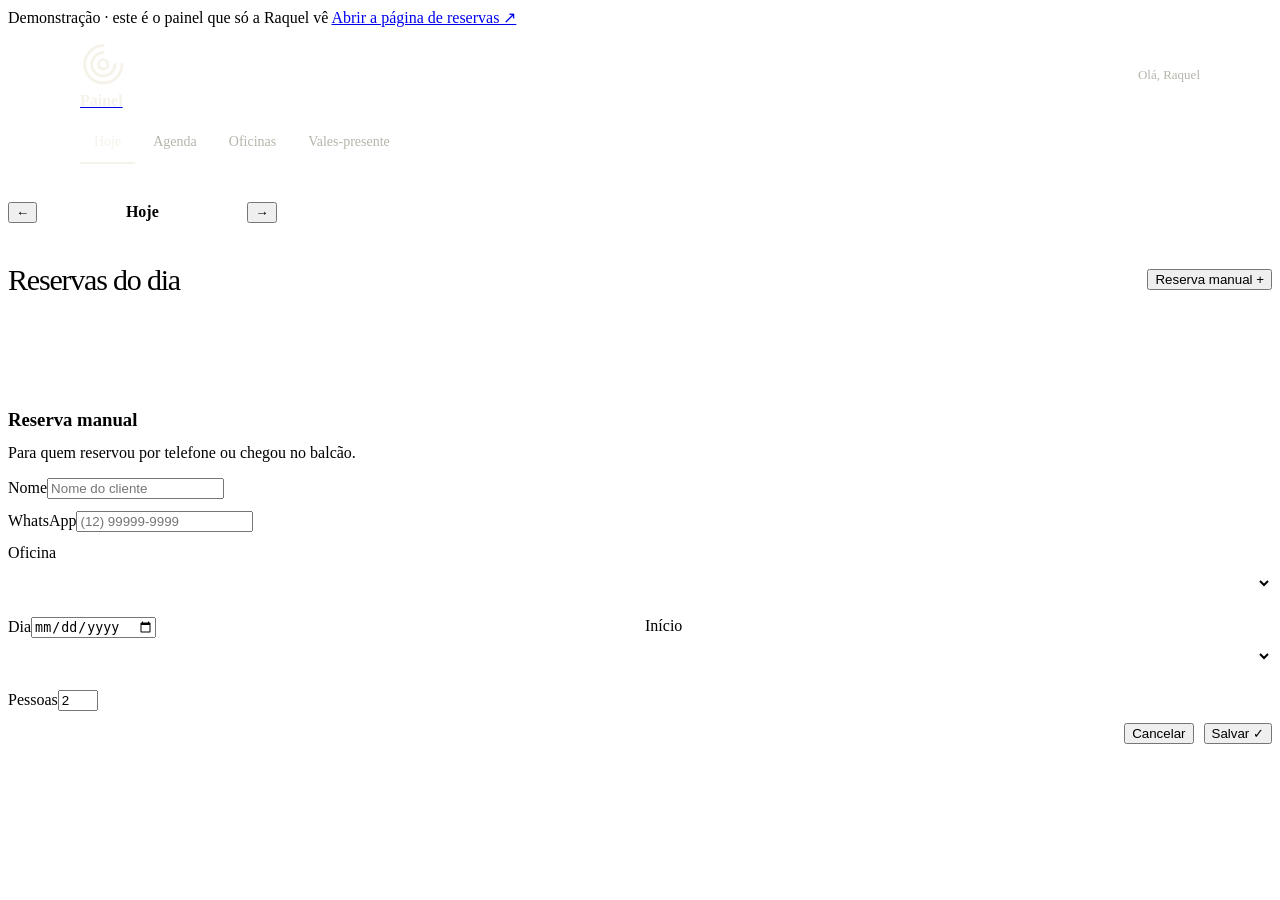
==== painel/index.html @ 49487484 "Turn the template into the Raquel Rocha Cerâmica demo - Home translated to Portuguese with Raquel's " ====
<!doctype html>
<html lang="pt-BR">
<head>
<meta charset="utf-8">
<meta name="viewport" content="width=device-width, initial-scale=1, viewport-fit=cover">
<title>Painel da Raquel — Raquel Rocha Cerâmica</title>
<meta name="robots" content="noindex">
<meta name="theme-color" content="#242720">
<link rel="stylesheet" href="/ceramica/demo/demo.css">
<style>
  body { background: var(--bg); }
  .p-top { position: sticky; top: 0; z-index: 20; background: var(--ink); color: #f5f2ea; }
  .p-top .in { max-width: 1120px; margin: 0 auto; padding: 14px 20px 0; }
  .p-row { display: flex; align-items: center; justify-content: space-between; gap: 12px; }
  .p-row .brand b { color: #f5f2ea; }
  .p-hello { font-size: 13px; color: #b5b5ab; }
  .tabs { display: flex; gap: 4px; margin-top: 12px; overflow-x: auto; scrollbar-width: none; }
  .tabs::-webkit-scrollbar { display: none; }
  .tabs button { all: unset; cursor: pointer; padding: 12px 14px; font-size: 14px; color: #b5b5ab; border-bottom: 2px solid transparent; white-space: nowrap; }
  .tabs button.on { color: #f5f2ea; border-color: var(--clay-2); }
  .tabs button:focus-visible { outline: 2px solid var(--clay-2); outline-offset: -2px; }
  .pane { display: none; padding: 24px 0 80px; }
  .pane.on { display: block; animation: rise .35s ease both; }
  .pane h2 { font-family: var(--display); font-weight: 400; letter-spacing: -0.04em; font-size: clamp(32px, 6vw, 48px); margin: 0 0 6px; }
  .kpis { display: grid; grid-template-columns: repeat(4, 1fr); gap: 10px; margin: 18px 0 22px; }
  .kpi { background: var(--paper); border: 1px solid var(--line); border-radius: 18px; padding: 14px 16px; }
  .kpi b { display: block; font-family: var(--display); font-weight: 400; font-size: 34px; letter-spacing: -0.04em; line-height: 1.05; }
  .kpi span { font-size: 13px; color: var(--muted); }
  .list { display: grid; gap: 10px; }
  .res { display: grid; grid-template-columns: 74px 1fr auto; gap: 14px; align-items: center; background: #fbfaf6; border: 1px solid var(--line); border-radius: 18px; padding: 14px 16px; }
  .res.nova { border-color: var(--clay); box-shadow: 0 0 0 3px rgba(166, 90, 61, .14); }
  .res .h { font-family: var(--display); font-size: 26px; letter-spacing: -0.04em; line-height: 1; }
  .res .h small { display: block; font-family: var(--sans); font-size: 12px; color: var(--muted); letter-spacing: 0; margin-top: 4px; }
  .res .who b { font-size: 16px; }
  .res .who div { font-size: 13px; color: var(--muted); margin-top: 3px; }
  .res .who .obs { color: var(--clay); }
  .res .act { display: flex; gap: 6px; align-items: center; flex-wrap: wrap; justify-content: flex-end; }
  .pill { display: inline-flex; align-items: center; gap: 6px; font-size: 12px; font-weight: 600; padding: 5px 10px; border-radius: 999px; }
  .pill.pago { background: #e2ead8; color: #3e5a2a; }
  .pill.pendente { background: #f6e3cf; color: #8a4b1c; }
  .pill.cancelada { background: #ece8e1; color: #8a857b; text-decoration: line-through; }
  .ic { all: unset; cursor: pointer; width: 38px; height: 38px; border-radius: 50%; display: grid; place-items: center; border: 1px solid var(--line); background: #fff; font-size: 15px; }
  .ic:hover { background: var(--paper); }
  .ic.wa { background: #25d366; border-color: #25d366; color: #fff; }
  .empty { text-align: center; padding: 40px 20px; color: var(--muted); border: 1px dashed var(--line); border-radius: 18px; }
  .day-nav { display: flex; align-items: center; gap: 10px; margin-top: 14px; }
  .day-nav strong { font-weight: 600; min-width: 190px; text-align: center; }
  /* Agenda semanal */
  .week { display: grid; grid-template-columns: repeat(7, minmax(120px, 1fr)); gap: 8px; overflow-x: auto; padding-bottom: 8px; margin-top: 16px; }
  .col { background: #fbfaf6; border: 1px solid var(--line); border-radius: 16px; padding: 10px; min-height: 260px; }
  .col.closed { background: repeating-linear-gradient(135deg, #efebe3 0 8px, #f5f2ea 8px 16px); }
  .col.today { border-color: var(--ink); }
  .col h4 { margin: 0 0 2px; font-size: 13px; font-weight: 600; display: flex; justify-content: space-between; }
  .col .occ { height: 5px; border-radius: 5px; background: var(--sand); overflow: hidden; margin: 6px 0 10px; }
  .col .occ i { display: block; height: 100%; background: var(--clay); }
  .ev { font-size: 12px; border-radius: 10px; padding: 7px 8px; margin-bottom: 6px; background: var(--paper); border-left: 3px solid var(--olive); line-height: 1.35; cursor: default; }
  .ev.casal { border-color: var(--clay); } .ev.familia { border-color: var(--olive); } .ev.infantil { border-color: #d3a54a; } .ev.noturna { border-color: #4b5d74; }
  .ev.blk { background: #ece8e1; border-color: #8a857b; color: #6f6a61; }
  .ev b { display: block; font-size: 12px; }
  .col .tools { display: flex; gap: 4px; margin-top: 8px; flex-wrap: wrap; }
  .mini { all: unset; cursor: pointer; font-size: 11px; padding: 4px 8px; border-radius: 999px; border: 1px solid var(--line); background: #fff; }
  .mini:hover { background: var(--paper); }
  /* Oficinas */
  .of-row { display: grid; grid-template-columns: 64px 1fr auto; gap: 14px; align-items: center; background: #fbfaf6; border: 1px solid var(--line); border-radius: 18px; padding: 12px 14px; }
  .of-row img { width: 64px; height: 64px; object-fit: cover; border-radius: 12px; }
  .of-row .f { display: flex; gap: 10px; flex-wrap: wrap; margin-top: 8px; }
  .of-row label { font-size: 12px; color: var(--muted); display: grid; gap: 4px; }
  .of-row input[type=number] { width: 96px; padding: 8px 10px; border-radius: 10px; border: 1px solid var(--line); font: inherit; background: #fff; }
  .switch { position: relative; width: 48px; height: 28px; }
  .switch input { opacity: 0; width: 100%; height: 100%; margin: 0; cursor: pointer; position: absolute; z-index: 1; }
  .switch span { position: absolute; inset: 0; border-radius: 28px; background: var(--line); transition: background .2s; }
  .switch span::after { content: ""; position: absolute; top: 3px; left: 3px; width: 22px; height: 22px; border-radius: 50%; background: #fff; transition: transform .2s; box-shadow: 0 1px 3px rgba(0,0,0,.2); }
  .switch input:checked + span { background: var(--olive); }
  .switch input:checked + span::after { transform: translateX(20px); }
  .switch input:focus-visible + span { outline: 2px solid var(--clay); outline-offset: 2px; }
  /* Vales */
  table.vt { width: 100%; border-collapse: collapse; font-size: 14px; background: #fbfaf6; border: 1px solid var(--line); border-radius: 18px; overflow: hidden; }
  .vt th, .vt td { text-align: left; padding: 12px 14px; border-bottom: 1px solid var(--line); }
  .vt th { font-size: 12px; color: var(--muted); font-weight: 600; background: var(--paper); }
  .vt tr:last-child td { border-bottom: 0; }
  .vt code { font-family: var(--display); font-size: 15px; letter-spacing: .02em; }
  .pill.ativo { background: #e2ead8; color: #3e5a2a; } .pill.usado { background: #ece8e1; color: #6f6a61; } .pill.vencido { background: #f3dcd6; color: #8a2f22; }
  .toolbar { display: flex; justify-content: space-between; align-items: center; gap: 10px; flex-wrap: wrap; margin-top: 10px; }
  .note-box { margin-top: 26px; padding: 16px 18px; border-radius: 16px; background: var(--paper); font-size: 14px; color: var(--muted); }
  .modal .box .field { margin-bottom: 12px; }
  .modal select { width: 100%; padding: 12px 14px; border-radius: 14px; border: 1px solid var(--line); font: inherit; background: #fff; }
  @media (max-width: 760px) {
    .kpis { grid-template-columns: repeat(2, 1fr); }
    .res { grid-template-columns: 58px 1fr; }
    .res .act { grid-column: 1 / -1; justify-content: flex-start; }
    .vt .hide-m { display: none; }
    .of-row { grid-template-columns: 52px 1fr; }
    .of-row img { width: 52px; height: 52px; }
    .of-row .switch { grid-column: 2; }
  }
</style>
</head>
<body>

<div class="demo-bar">Demonstração · este é o painel que só a Raquel vê <a href="/ceramica/reservar/" target="_blank" rel="noopener">Abrir a página de reservas ↗</a></div>

<header class="p-top">
  <div class="in">
    <div class="p-row">
      <a class="brand" href="/ceramica/" aria-label="Site">
        <svg viewBox="0 0 40 40" aria-hidden="true"><g fill="none" stroke="#f5f2ea" stroke-width="2.4" stroke-linecap="round"><path d="M20 4a16 16 0 1 0 16 16"/><path d="M20 10a10 10 0 1 0 10 10"/><circle cx="20" cy="20" r="4"/></g></svg>
        <b>Painel</b>
      </a>
      <span class="p-hello" id="hello">Olá, Raquel</span>
    </div>
    <nav class="tabs" role="tablist">
      <button role="tab" class="on" data-tab="hoje" aria-selected="true">Hoje</button>
      <button role="tab" data-tab="agenda" aria-selected="false">Agenda</button>
      <button role="tab" data-tab="oficinas" aria-selected="false">Oficinas</button>
      <button role="tab" data-tab="vales" aria-selected="false">Vales-presente</button>
    </nav>
  </div>
</header>

<main class="wrap">
  <!-- HOJE -->
  <section class="pane on" id="tab-hoje" role="tabpanel">
    <div class="day-nav">
      <button class="round" id="dPrev" aria-label="Dia anterior">←</button>
      <strong id="dLabel">Hoje</strong>
      <button class="round" id="dNext" aria-label="Próximo dia">→</button>
    </div>
    <div class="kpis" id="kpis"></div>
    <div class="toolbar">
      <h2 style="font-size:30px;margin:0">Reservas do dia</h2>
      <button class="btn" id="novaManual">Reserva manual <span class="ring">+</span></button>
    </div>
    <div class="list" id="lista" style="margin-top:14px"></div>
  </section>

  <!-- AGENDA -->
  <section class="pane" id="tab-agenda" role="tabpanel">
    <h2>Agenda da semana</h2>
    <p class="muted" style="margin:0">Toque em “Bloquear dia” para folga ou evento. “Bloquear horário” tira 1h30 da agenda do site.</p>
    <div class="day-nav">
      <button class="round" id="wPrev" aria-label="Semana anterior">←</button>
      <strong id="wLabel"></strong>
      <button class="round" id="wNext" aria-label="Próxima semana">→</button>
    </div>
    <div class="week" id="week"></div>
  </section>

  <!-- OFICINAS -->
  <section class="pane" id="tab-oficinas" role="tabpanel">
    <h2>Oficinas</h2>
    <p class="muted" style="margin:0 0 16px">Mude o preço, as vagas por horário ou pause uma oficina. A página de reservas atualiza na hora.</p>
    <div class="list" id="ofList"></div>
    <div class="note-box">Horário de funcionamento: <b>10h às 17h</b> (último início às 17h), oficinas de <b>1h30</b>, fechado às segundas. Sinal de <b>50%</b> no Pix, remarcação até <b>48h</b> antes.</div>
  </section>

  <!-- VALES -->
  <section class="pane" id="tab-vales" role="tabpanel">
    <h2>Vales-presente</h2>
    <p class="muted" style="margin:0 0 16px">Todo vale vendido no site aparece aqui, com quem deu e quem ganhou.</p>
    <table class="vt">
      <thead><tr><th>Código</th><th>Presente</th><th class="hide-m">De → Para</th><th>Validade</th><th>Status</th></tr></thead>
      <tbody id="vTbody"></tbody>
    </table>
    <div class="toolbar" style="margin-top:26px">
      <span class="small muted">Os dados desta demonstração ficam só neste navegador.</span>
      <button class="chip-link" id="reset">Recomeçar a demonstração</button>
    </div>
  </section>
</main>

<div class="modal" id="mManual" role="dialog" aria-modal="true" aria-labelledby="mmT">
  <div class="box">
    <h3 id="mmT">Reserva manual</h3>
    <p class="small muted" style="margin-top:-6px">Para quem reservou por telefone ou chegou no balcão.</p>
    <div class="field"><label for="mNome">Nome</label><input class="input" id="mNome" placeholder="Nome do cliente"></div>
    <div class="field"><label for="mWhats">WhatsApp</label><input class="input" id="mWhats" inputmode="tel" placeholder="(12) 99999-9999"></div>
    <div class="field"><label for="mOf">Oficina</label><select id="mOf"></select></div>
    <div class="field" style="display:grid;grid-template-columns:1fr 1fr;gap:10px">
      <div><label for="mData">Dia</label><input class="input" id="mData" type="date"></div>
      <div><label for="mHora">Início</label><select id="mHora"></select></div>
    </div>
    <div class="field"><label for="mQtd">Pessoas</label><input class="input" id="mQtd" type="number" min="1" max="8" value="2"></div>
    <div style="display:flex;gap:10px;justify-content:flex-end;align-items:center">
      <button class="link-btn" id="mCancel">Cancelar</button>
      <button class="btn" id="mSave">Salvar <span class="ring">✓</span></button>
    </div>
  </div>
</div>

<div class="toast" id="toast" role="status" aria-live="polite"></div>

<script src="/ceramica/demo/demo.js"></script>
<script>
(function () {
  'use strict';
  var $ = function (id) { return document.getElementById(id); };
  var C = RR.CONFIG, dia = RR.today(), semana = inicioSemana(RR.today()), novas = {};

  var h = new Date().getHours();
  $('hello').textContent = (h < 12 ? 'Bom dia' : h < 18 ? 'Boa tarde' : 'Boa noite') + ', Raquel';

  // Abas
  document.querySelectorAll('.tabs button').forEach(function (b) {
    b.onclick = function () { abrir(b.dataset.tab); };
  });
  function abrir(t) {
    document.querySelectorAll('.tabs button').forEach(function (x) { var on = x.dataset.tab === t; x.classList.toggle('on', on); x.setAttribute('aria-selected', on); });
    document.querySelectorAll('.pane').forEach(function (p) { p.classList.toggle('on', p.id === 'tab-' + t); });
    render();
  }

  function waLink(r, tipo) {
    var of = RR.oficina(r.oficina), num = (r.whats || '').replace(/\D/g, '');
    var first = (r.nome || '').split(/[ (]/)[0];
    var msg = tipo === 'lembrete'
      ? 'Oi, ' + first + '! Passando para lembrar da sua ' + of.nome + ' ' + (r.data === RR.iso(RR.addDays(RR.today(), 1)) ? 'amanhã' : 'no dia ' + RR.dataCurta(r.data)) + ', às ' + RR.horaBR(r.hora) + ', aqui no ateliê em Cunha. Qualquer coisa me chama. Raquel'
      : 'Oi, ' + first + '! Aqui é a Raquel, do ateliê. Recebi sua reserva da ' + of.nome + ' para ' + RR.dataCurta(r.data) + ', às ' + RR.horaBR(r.hora) + '.';
    return 'https://wa.me/55' + num + '?text=' + encodeURIComponent(msg);
  }

  // ---------- HOJE ----------
  function renderHoje() {
    var s = RR.iso(dia), t = RR.iso(RR.today());
    $('dLabel').textContent = s === t ? 'Hoje · ' + RR.dataCurta(s) : RR.dataLonga(s);
    var rs = RR.reservas().filter(function (r) { return r.data === s; }).sort(function (a, b) { return a.hora < b.hora ? -1 : 1; });
    var ativas = rs.filter(function (r) { return r.status !== 'cancelada'; });
    var pessoas = ativas.reduce(function (n, r) { var o = RR.oficina(r.oficina); return n + (o.porPessoa ? r.qtd : 2); }, 0);
    var sinal = ativas.filter(function (r) { return r.status === 'pago'; }).reduce(function (n, r) { var o = RR.oficina(r.oficina); return n + (r.meio === 'vale' ? 0 : RR.total(o, r.qtd) * C.sinal); }, 0);
    var pend = ativas.filter(function (r) { return r.status === 'pendente'; }).length;
    var fechado = RR.fechado(dia);
    $('kpis').innerHTML = [
      [ativas.length, 'turma' + (ativas.length === 1 ? '' : 's')],
      [pessoas, 'pessoas no ateliê'],
      [RR.money(sinal), 'de sinal recebido'],
      [pend, 'sinal pendente']
    ].map(function (k) { return '<div class="kpi"><b>' + k[0] + '</b><span>' + k[1] + '</span></div>'; }).join('');
    if (!rs.length) {
      $('lista').innerHTML = '<div class="empty">' + (fechado ? 'Ateliê fechado neste dia.' : 'Nenhuma reserva para este dia ainda.') + '</div>';
      return;
    }
    $('lista').innerHTML = rs.map(function (r) {
      var o = RR.oficina(r.oficina), fim = RR.toHora(RR.toMin(r.hora) + o.dur);
      var qtd = o.porPessoa ? r.qtd + ' ' + o.unidade + (r.qtd > 1 ? 's' : '') : 'casal';
      var pago = r.meio === 'vale' ? 'Vale-presente' : (r.status === 'pago' ? 'Sinal pago' : r.status === 'cancelada' ? 'Cancelada' : 'Sinal pendente');
      return '<article class="res' + (novas[r.id] ? ' nova' : '') + '">' +
        '<div class="h">' + RR.horaBR(r.hora) + '<small>até ' + RR.horaBR(fim) + '</small></div>' +
        '<div class="who"><b>' + esc(r.nome) + '</b><div>' + o.nome + ' · ' + qtd + ' · ' + RR.money(RR.total(o, r.qtd)) + '</div>' +
        (r.obs ? '<div class="obs">“' + esc(r.obs) + '”</div>' : '') + '</div>' +
        '<div class="act"><span class="pill ' + r.status + '">' + pago + '</span>' +
        (r.status === 'pendente' ? '<button class="mini" data-pago="' + r.id + '">Marcar pago</button>' : '') +
        (r.status !== 'cancelada' ? '<a class="ic wa" target="_blank" rel="noopener" title="Mandar lembrete no WhatsApp" aria-label="WhatsApp" href="' + waLink(r, 'lembrete') + '">✆</a>' +
          '<button class="ic" title="Cancelar" aria-label="Cancelar reserva" data-cancel="' + r.id + '">✕</button>' : '') +
        '</div></article>';
    }).join('');
  }
  $('lista').addEventListener('click', function (e) {
    var p = e.target.closest('[data-pago]'), c = e.target.closest('[data-cancel]');
    if (p) { RR.updateReserva(p.dataset.pago, { status: 'pago' }); RR.toast($('toast'), '<span class="t-ico">✓</span>Sinal marcado como pago'); }
    if (c) { RR.updateReserva(c.dataset.cancel, { status: 'cancelada' }); RR.toast($('toast'), '<span class="t-ico">✕</span>Reserva cancelada. O horário voltou para o site.'); }
    render();
  });
  $('dPrev').onclick = function () { dia = RR.addDays(dia, -1); render(); };
  $('dNext').onclick = function () { dia = RR.addDays(dia, 1); render(); };

  // ---------- AGENDA ----------
  function inicioSemana(d) { var x = new Date(d); x.setDate(x.getDate() - ((x.getDay() + 6) % 7)); return x; }
  function renderAgenda() {
    var fim = RR.addDays(semana, 6);
    $('wLabel').textContent = RR.dataCurta(RR.iso(semana)) + ' a ' + RR.dataCurta(RR.iso(fim));
    var b = RR.bloqueios(), todas = RR.reservas(), t = RR.iso(RR.today()), html = '';
    var capDia = (RR.toMin(C.fecha) + 90 - RR.toMin(C.abre)); // minutos úteis do dia
    for (var i = 0; i < 7; i++) {
      var d = RR.addDays(semana, i), s = RR.iso(d), fech = RR.fechado(d), manual = b.dias.indexOf(s) !== -1;
      var rs = todas.filter(function (r) { return r.data === s && r.status !== 'cancelada'; }).sort(function (a, c) { return a.hora < c.hora ? -1 : 1; });
      var bh = b.horarios.filter(function (k) { return k.slice(0, 10) === s; });
      var usados = rs.length * 90 + bh.length * 90, pct = fech ? 0 : Math.min(100, Math.round(usados / capDia * 100));
      html += '<div class="col' + (fech ? ' closed' : '') + (s === t ? ' today' : '') + '">' +
        '<h4><span>' + RR.DOW3[d.getDay()] + ' ' + d.getDate() + '</span><span class="muted" style="font-weight:400">' + (fech ? 'fechado' : pct + '%') + '</span></h4>' +
        '<div class="occ"><i style="width:' + pct + '%"></i></div>' +
        rs.map(function (r) { var o = RR.oficina(r.oficina); return '<div class="ev ' + r.oficina + '"><b>' + RR.horaBR(r.hora) + ' · ' + o.curto + '</b>' + esc(r.nome) + '</div>'; }).join('') +
        bh.map(function (k) { return '<div class="ev blk"><b>' + RR.horaBR(k.slice(11)) + ' · bloqueado</b><button class="mini" data-unblk="' + k + '" style="margin-top:4px">Liberar</button></div>'; }).join('') +
        '<div class="tools">' +
        (s < t ? '' : manual ? '<button class="mini" data-abrir="' + s + '">Abrir dia</button>'
          : (!fech ? '<button class="mini" data-fechar="' + s + '">Bloquear dia</button><button class="mini" data-blk="' + s + '">Bloquear horário</button>' : '')) +
        '</div></div>';
    }
    $('week').innerHTML = html;
  }
  $('week').addEventListener('click', function (e) {
    var b = RR.bloqueios(), el;
    if ((el = e.target.closest('[data-fechar]'))) { b.dias.push(el.dataset.fechar); RR.setBloqueios(b); RR.toast($('toast'), '<span class="t-ico">✓</span>Dia bloqueado no site'); }
    else if ((el = e.target.closest('[data-abrir]'))) { b.dias = b.dias.filter(function (x) { return x !== el.dataset.abrir; }); RR.setBloqueios(b); }
    else if ((el = e.target.closest('[data-unblk]'))) { b.horarios = b.horarios.filter(function (x) { return x !== el.dataset.unblk; }); RR.setBloqueios(b); }
    else if ((el = e.target.closest('[data-blk]'))) {
      var s = el.dataset.blk, livre = RR.slotsDoDia('casal', s).filter(function (x) { return x.livres > 0; })[0];
      var hora = livre ? livre.hora : null; // bloqueia o próximo horário livre do dia
      if (!hora) { RR.toast($('toast'), '<span class="t-ico">!</span>Sem horário livre nesse dia'); return; }
      b.horarios.push(s + ' ' + hora); RR.setBloqueios(b); RR.toast($('toast'), '<span class="t-ico">✓</span>' + RR.horaBR(hora) + ' bloqueado (1h30)');
    } else return;
    render();
  });
  $('wPrev').onclick = function () { semana = RR.addDays(semana, -7); render(); };
  $('wNext').onclick = function () { semana = RR.addDays(semana, 7); render(); };

  // ---------- OFICINAS ----------
  function renderOficinas() {
    $('ofList').innerHTML = RR.oficinas().map(function (o) {
      return '<div class="of-row"><img src="' + o.img + '" alt="">' +
        '<div><b>' + o.nome + '</b> <span class="small muted">· 1h30 · ' + (o.porPessoa ? 'por ' + o.unidade : 'por casal') + '</span>' +
        '<div class="f"><label>Preço (R$)<input type="number" min="0" step="10" value="' + o.preco + '" data-of="' + o.id + '" data-k="preco"></label>' +
        '<label>' + (o.porPessoa ? 'Vagas por horário' : 'Casais por horário') + '<input type="number" min="1" max="12" value="' + o.capacidade + '" data-of="' + o.id + '" data-k="capacidade"></label></div></div>' +
        '<label class="switch" title="' + (o.ativa ? 'Ativa no site' : 'Pausada') + '"><input type="checkbox" ' + (o.ativa ? 'checked' : '') + ' data-of="' + o.id + '" data-k="ativa" aria-label="Mostrar ' + o.nome + ' no site"><span></span></label></div>';
    }).join('');
  }
  $('ofList').addEventListener('change', function (e) {
    var i = e.target, id = i.dataset.of, k = i.dataset.k; if (!id) return;
    var patch = {}; patch[k] = k === 'ativa' ? i.checked : Math.max(0, +i.value || 0);
    RR.setOficina(id, patch);
    RR.toast($('toast'), '<span class="t-ico">✓</span>' + RR.oficina(id).nome + ' atualizada no site');
    if (k === 'ativa') renderOficinas();
  });

  // ---------- VALES ----------
  function renderVales() {
    var nomes = { casal: 'Oficina de Casal', familia: 'Oficina em Família', livre: 'Valor livre' };
    $('vTbody').innerHTML = RR.vales().slice().reverse().map(function (v) {
      var st = v.status === 'ativo' && RR.parseISO(v.validade) < RR.today() ? 'vencido' : v.status;
      return '<tr><td><code>' + v.codigo + '</code></td><td>' + (nomes[v.tipo] || v.tipo) + '<div class="small muted">' + RR.money(v.valor) + '</div></td>' +
        '<td class="hide-m">' + esc(v.de) + ' → ' + esc(v.para) + '</td><td>' + RR.dataCurta(v.validade) + '</td><td><span class="pill ' + st + '">' + st + '</span></td></tr>';
    }).join('');
  }
  $('reset').onclick = function () { RR.resetDemo(); novas = {}; dia = RR.today(); semana = inicioSemana(RR.today()); render(); RR.toast($('toast'), '<span class="t-ico">↻</span>Demonstração recomeçada'); };

  // ---------- Reserva manual ----------
  function horasPara(ofId) { $('mHora').innerHTML = RR.inicios(RR.oficina(ofId)).map(function (h) { return '<option value="' + h + '">' + RR.horaBR(h) + '</option>'; }).join(''); }
  $('mOf').innerHTML = RR.oficinas().map(function (o) { return '<option value="' + o.id + '">' + o.nome + '</option>'; }).join('');
  $('mOf').onchange = function () { horasPara(this.value); };
  $('novaManual').onclick = function () { $('mData').value = RR.iso(dia); horasPara($('mOf').value); $('mManual').classList.add('on'); $('mNome').focus(); };
  $('mCancel').onclick = function () { $('mManual').classList.remove('on'); };
  $('mManual').addEventListener('click', function (e) { if (e.target === this) this.classList.remove('on'); });
  document.addEventListener('keydown', function (e) { if (e.key === 'Escape') $('mManual').classList.remove('on'); });
  $('mSave').onclick = function () {
    var n = $('mNome').value.trim(); if (!n) { $('mNome').focus(); return; }
    var r = { id: RR.codigo('RR-'), nome: n, whats: $('mWhats').value, oficina: $('mOf').value, data: $('mData').value, hora: $('mHora').value,
      qtd: +$('mQtd').value || 1, status: 'pendente', meio: 'manual', criada: Date.now() };
    RR.addReserva(r); $('mManual').classList.remove('on'); $('mNome').value = ''; $('mWhats').value = '';
    RR.toast($('toast'), '<span class="t-ico">✓</span>Reserva salva. O horário saiu do site.'); render();
  };

  function esc(s) { return String(s == null ? '' : s).replace(/[&<>"]/g, function (c) { return { '&': '&amp;', '<': '&lt;', '>': '&gt;', '"': '&quot;' }[c]; }); }

  function render() {
    var on = document.querySelector('.pane.on').id;
    if (on === 'tab-hoje') renderHoje();
    if (on === 'tab-agenda') renderAgenda();
    if (on === 'tab-oficinas') renderOficinas();
    if (on === 'tab-vales') renderVales();
  }

  // Reserva nova feita na outra aba: aviso na hora.
  RR.onMessage(function (m) {
    if (m && m.type === 'reserva' && m.reserva) {
      var r = m.reserva, o = RR.oficina(r.oficina); novas[r.id] = 1;
      RR.toast($('toast'), '<span class="t-ico">●</span><span><b>Nova reserva:</b> ' + esc(r.nome) + ' · ' + o.curto + ' · ' + RR.dataCurta(r.data) + ', ' + RR.horaBR(r.hora) + '</span>', 6000);
      if (document.querySelector('.pane.on').id === 'tab-hoje' && r.data !== RR.iso(dia)) { dia = RR.parseISO(r.data); }
    }
    if (m && m.type === 'vale' && m.vale) RR.toast($('toast'), '<span class="t-ico">🎁</span><span><b>Vale vendido:</b> ' + m.vale.codigo + ' · ' + RR.money(m.vale.valor) + '</span>', 6000);
    render();
  });

  render();
})();
</script>
</body>
</html>
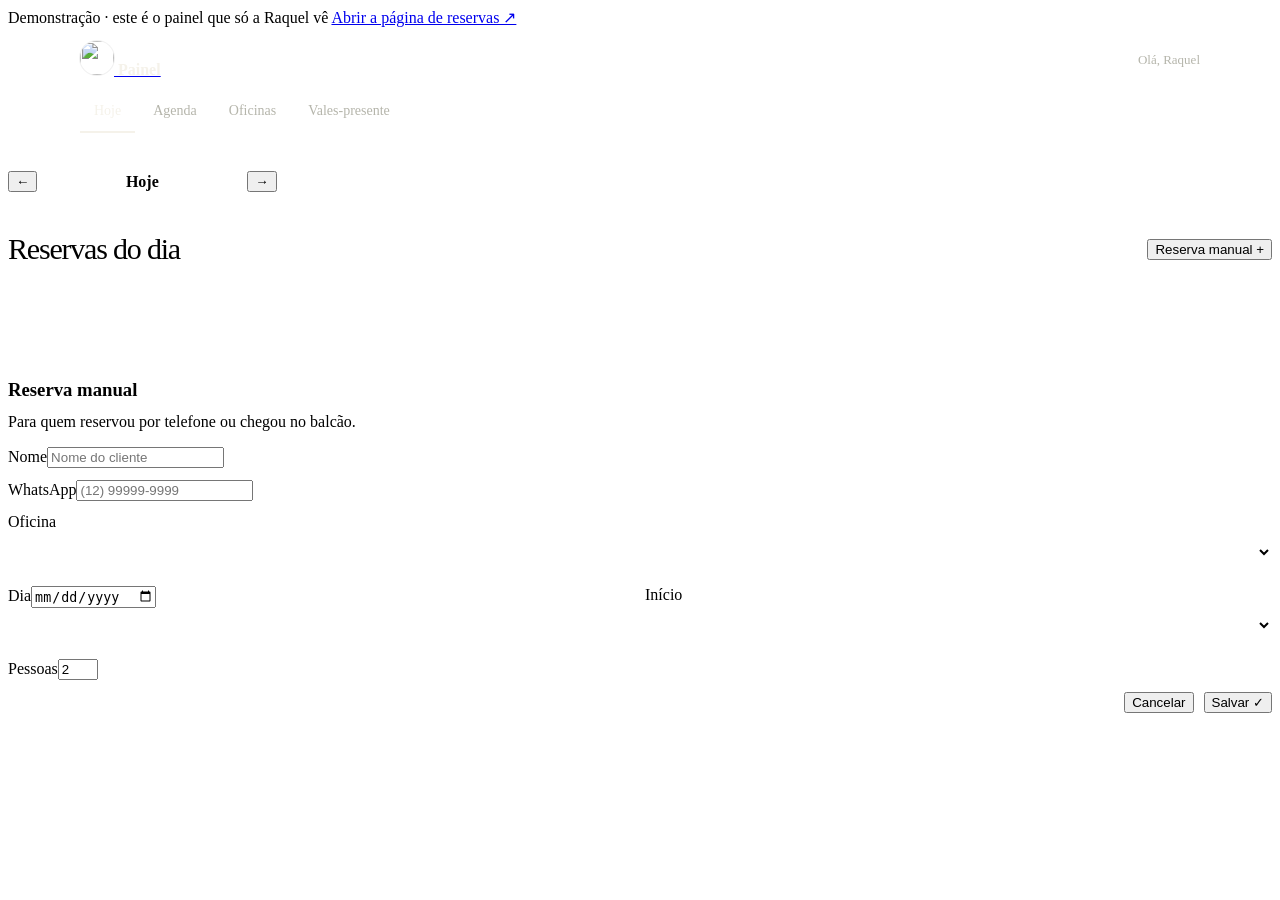
==== commit 88a9f667: "Use Raquel's flower logo across the site Rebuilt her logo as vector (demo/rrocha-logo.svg, rrocha-fl" ====
--- a/painel/index.html
+++ b/painel/index.html
@@ -6,7 +6,8 @@
 <title>Painel da Raquel — Raquel Rocha Cerâmica</title>
 <meta name="robots" content="noindex">
 <meta name="theme-color" content="#242720">
-<link rel="stylesheet" href="/ceramica/demo/demo.css">
+<link rel="icon" href="/ceramica/demo/rrocha-selo.svg">
+<link rel="stylesheet" href="/ceramica/demo/demo.css?v=2">
 <style>
   body { background: var(--bg); }
   .p-top { position: sticky; top: 0; z-index: 20; background: var(--ink); color: #f5f2ea; }
@@ -103,7 +104,7 @@
   <div class="in">
     <div class="p-row">
       <a class="brand" href="/ceramica/" aria-label="Site">
-        <svg viewBox="0 0 40 40" aria-hidden="true"><g fill="none" stroke="#f5f2ea" stroke-width="2.4" stroke-linecap="round"><path d="M20 4a16 16 0 1 0 16 16"/><path d="M20 10a10 10 0 1 0 10 10"/><circle cx="20" cy="20" r="4"/></g></svg>
+        <img src="/ceramica/demo/rrocha-selo.svg" alt="" width="34" height="34" style="border-radius:50%;box-shadow:0 0 0 1px rgba(0,0,0,.06)">
         <b>Painel</b>
       </a>
       <span class="p-hello" id="hello">Olá, Raquel</span>
@@ -189,7 +190,7 @@
 
 <div class="toast" id="toast" role="status" aria-live="polite"></div>
 
-<script src="/ceramica/demo/demo.js"></script>
+<script src="/ceramica/demo/demo.js?v=2"></script>
 <script>
 (function () {
   'use strict';
